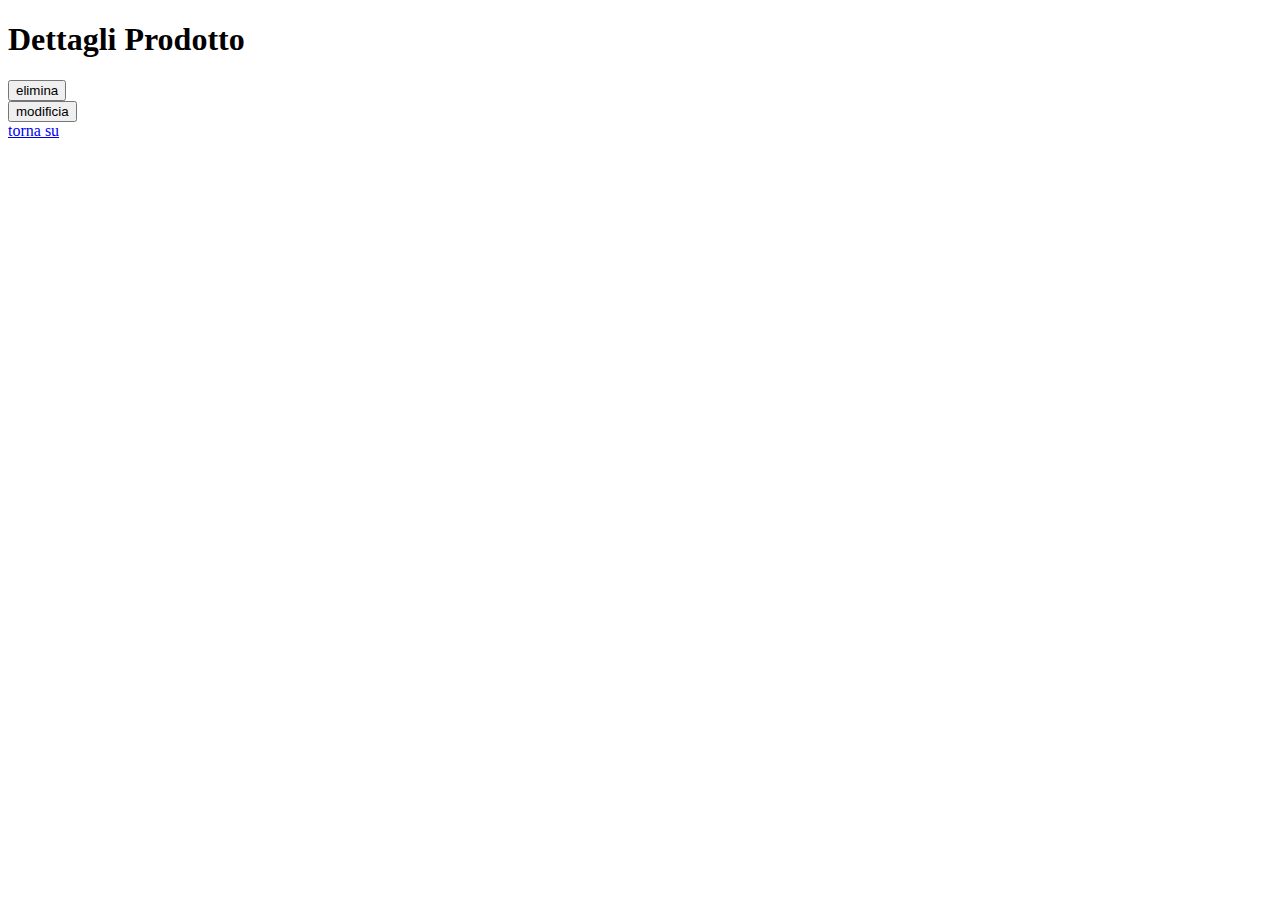
==== details.html @ 0d6abff2 "Create details.html" ====
<!DOCTYPE html>
<html lang="en">
  <head>
    <meta charset="utf-8" />
    <meta name="viewport" content="width=device-width, initial-scale=1" />
    <title>Product Details</title>
    <link
      href="https://cdn.jsdelivr.net/npm/bootstrap@5.3.2/dist/css/bootstrap.min.css"
      rel="stylesheet"
      integrity="sha384-T3c6CoIi6uLrA9TneNEoa7RxnatzjcDSCmG1MXxSR1GAsXEV/Dwwykc2MPK8M2HN"
      crossorigin="anonymous"
    />
  </head>
  <body>
    <div class="container">
      <h1>Dettagli Prodotto</h1>
      <div id="product-details"></div>
      <div>
        <button class="deleteProductBtn">elimina</button>
      </div>
      <div>
        <button class="editProductBtn">modificia</button>
      </div>
      <a href="./index.html">torna su</a>
    </div>

    <script src="details.js" type="module"></script>

    <script
      src="https://cdn.jsdelivr.net/npm/bootstrap@5.3.2/dist/js/bootstrap.bundle.min.js"
      integrity="sha384-C6RzsynM9kWDrMNeT87bh95OGNyZPhcTNXj1NW7RuBCsyN/o0jlpcV8Qyq46cDfL"
      crossorigin="anonymous"
    ></script>
  </body>
</html>
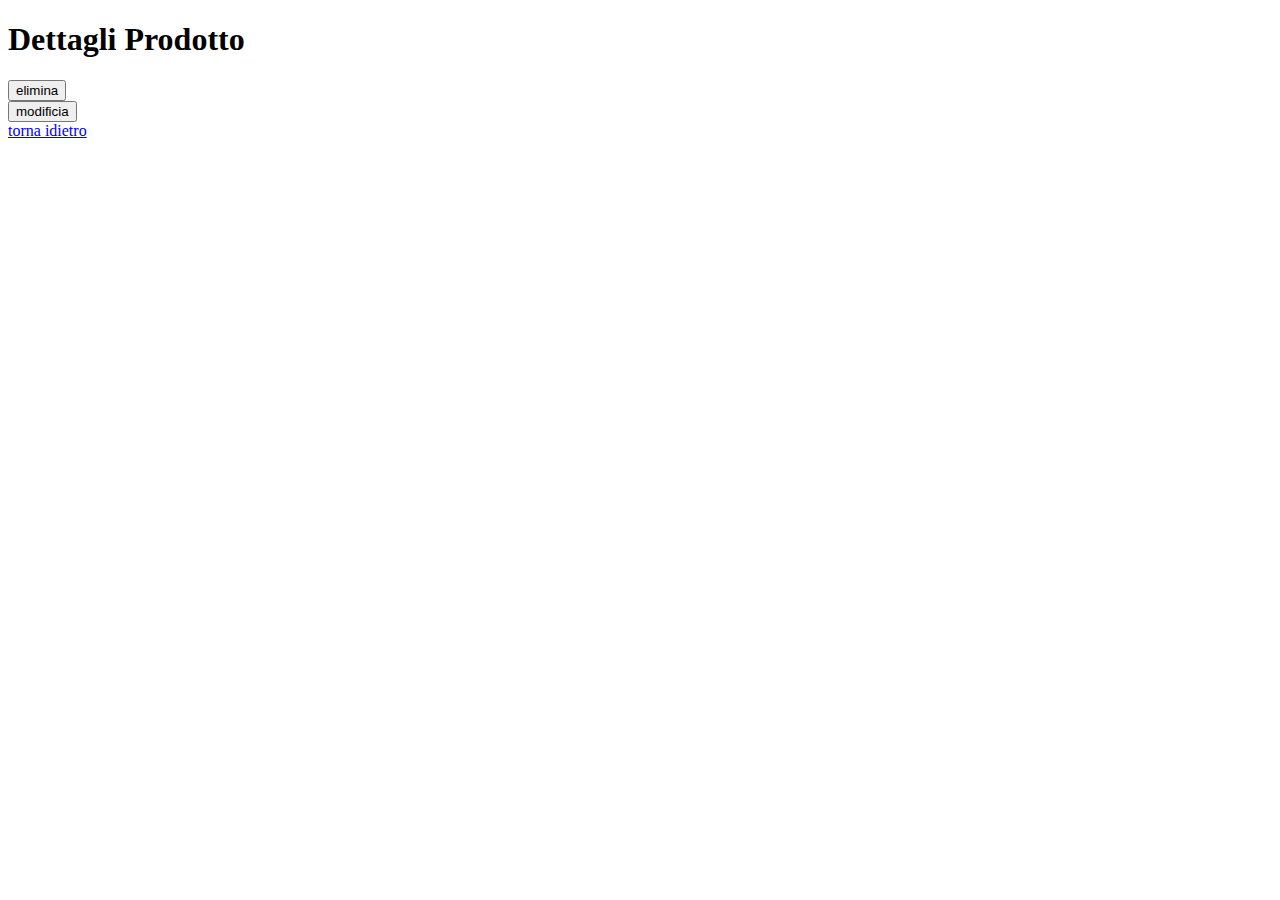
==== commit 02e4250f: "Update details.html" ====
--- a/details.html
+++ b/details.html
@@ -16,12 +16,12 @@
       <h1>Dettagli Prodotto</h1>
       <div id="product-details"></div>
       <div>
-        <button class="deleteProductBtn">elimina</button>
+        <button class="deleteProductBtn bg-danger mb-2">elimina</button>
       </div>
       <div>
-        <button class="editProductBtn">modificia</button>
+        <button class="editProductBtn bg-success">modificia</button>
       </div>
-      <a href="./index.html">torna su</a>
+      <a href="./index.html" class="text-decoration-none">torna idietro</a>
     </div>
 
     <script src="details.js" type="module"></script>
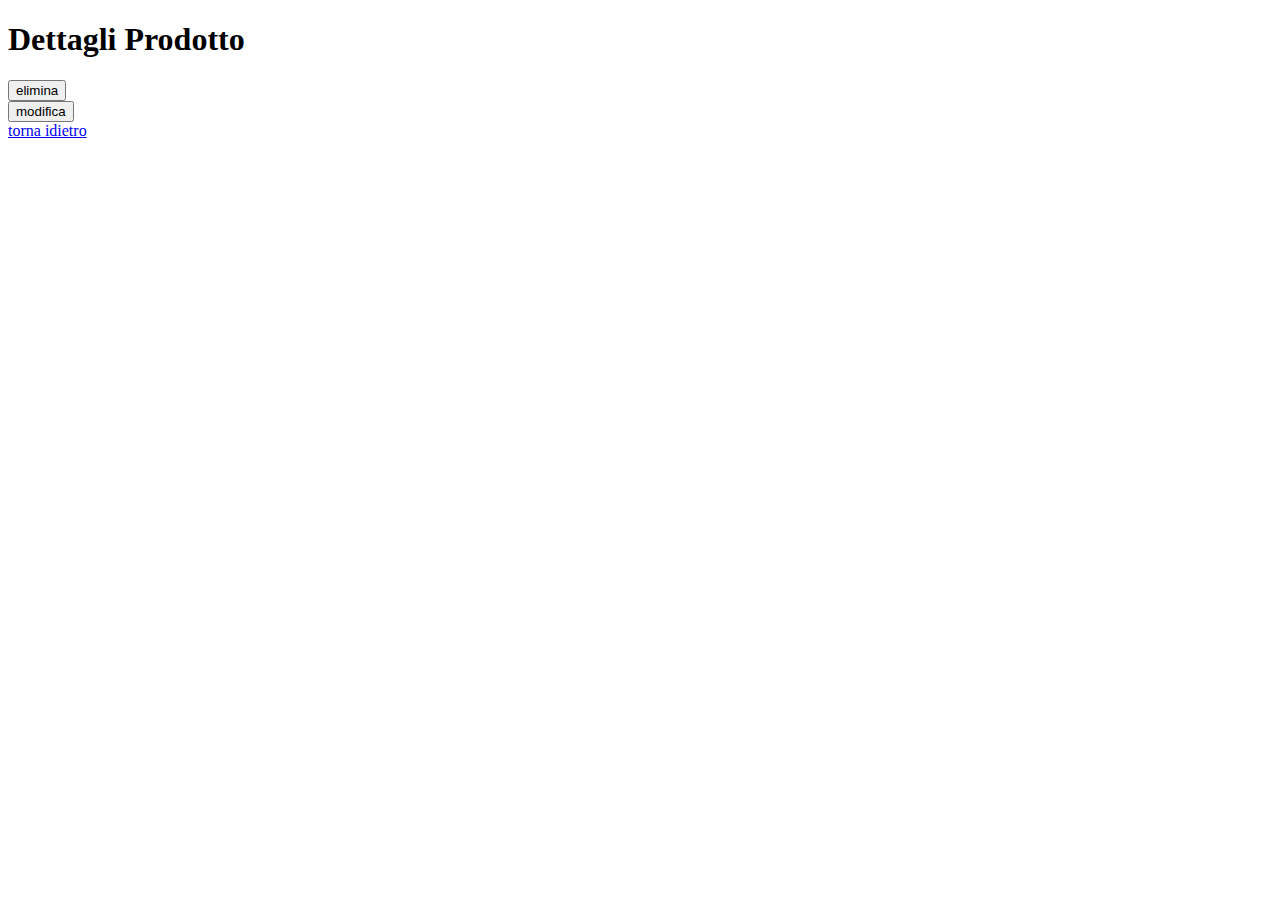
==== commit 78fca24d: "Update details.html" ====
--- a/details.html
+++ b/details.html
@@ -16,10 +16,12 @@
       <h1>Dettagli Prodotto</h1>
       <div id="product-details"></div>
       <div>
-        <button class="deleteProductBtn bg-danger mb-2">elimina</button>
+        <button class="deleteProductBtn bg-danger mb-2 rounded-pill mt-3">
+          elimina
+        </button>
       </div>
       <div>
-        <button class="editProductBtn bg-success">modificia</button>
+        <button class="editProductBtn bg-success rounded-pill">modifica</button>
       </div>
       <a href="./index.html" class="text-decoration-none">torna idietro</a>
     </div>
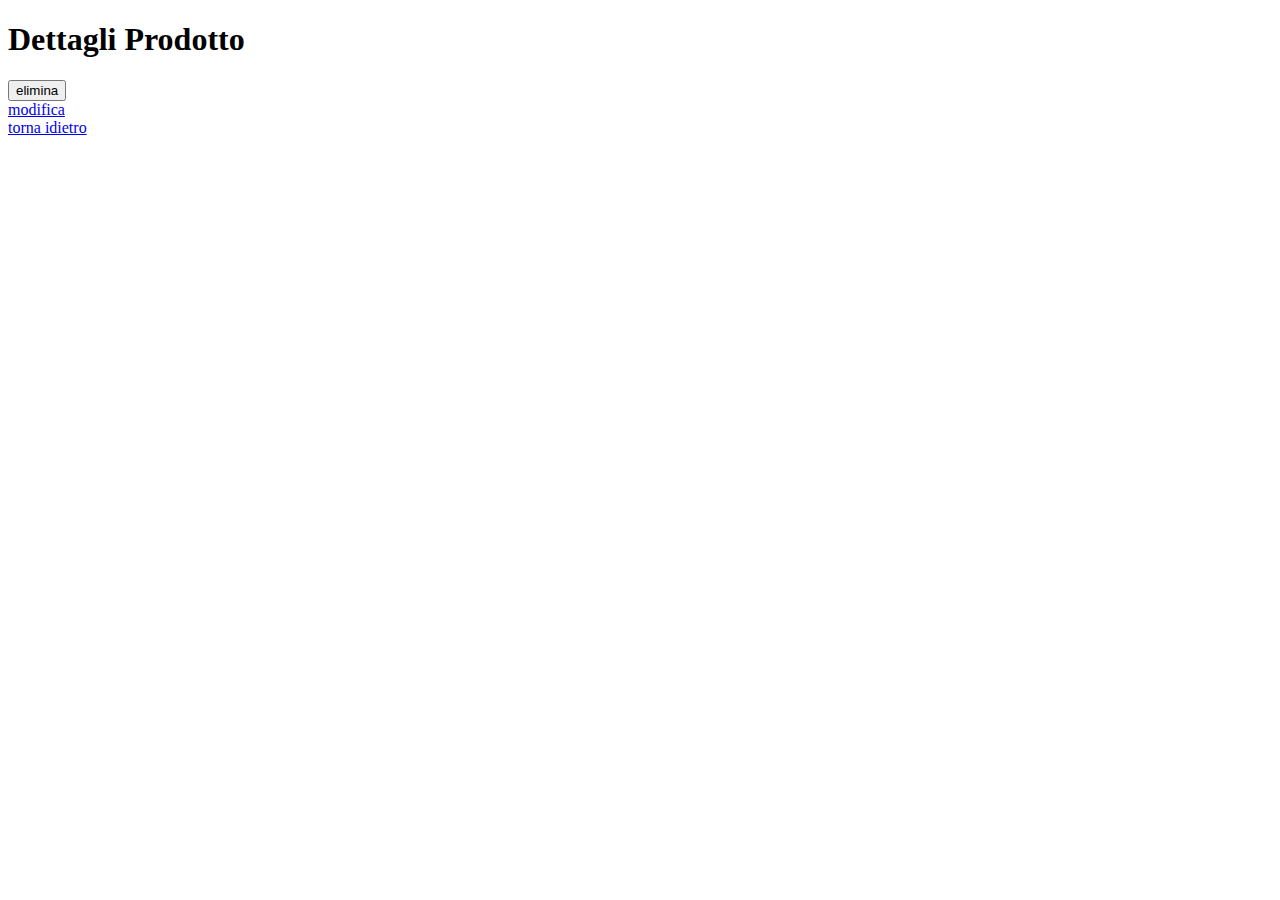
==== commit e204de6a: "Update details.html" ====
--- a/details.html
+++ b/details.html
@@ -16,14 +16,21 @@
       <h1>Dettagli Prodotto</h1>
       <div id="product-details"></div>
       <div>
-        <button class="deleteProductBtn bg-danger mb-2 rounded-pill mt-3">
+        <button id="deleteProductBtn" class="bg-danger mb-2 rounded-pill mt-3">
           elimina
         </button>
       </div>
       <div>
-        <button class="editProductBtn bg-success rounded-pill">modifica</button>
+        <a
+          href="#"
+          id="modification"
+          class="editProductBtn bg-success rounded-pill text-black p-1 text-decoration-none"
+          >modifica</a
+        >
       </div>
-      <a href="./index.html" class="text-decoration-none">torna idietro</a>
+      <a href="./index.html" class="text-decoration-none fw-bold"
+        >torna idietro</a
+      >
     </div>
 
     <script src="details.js" type="module"></script>
